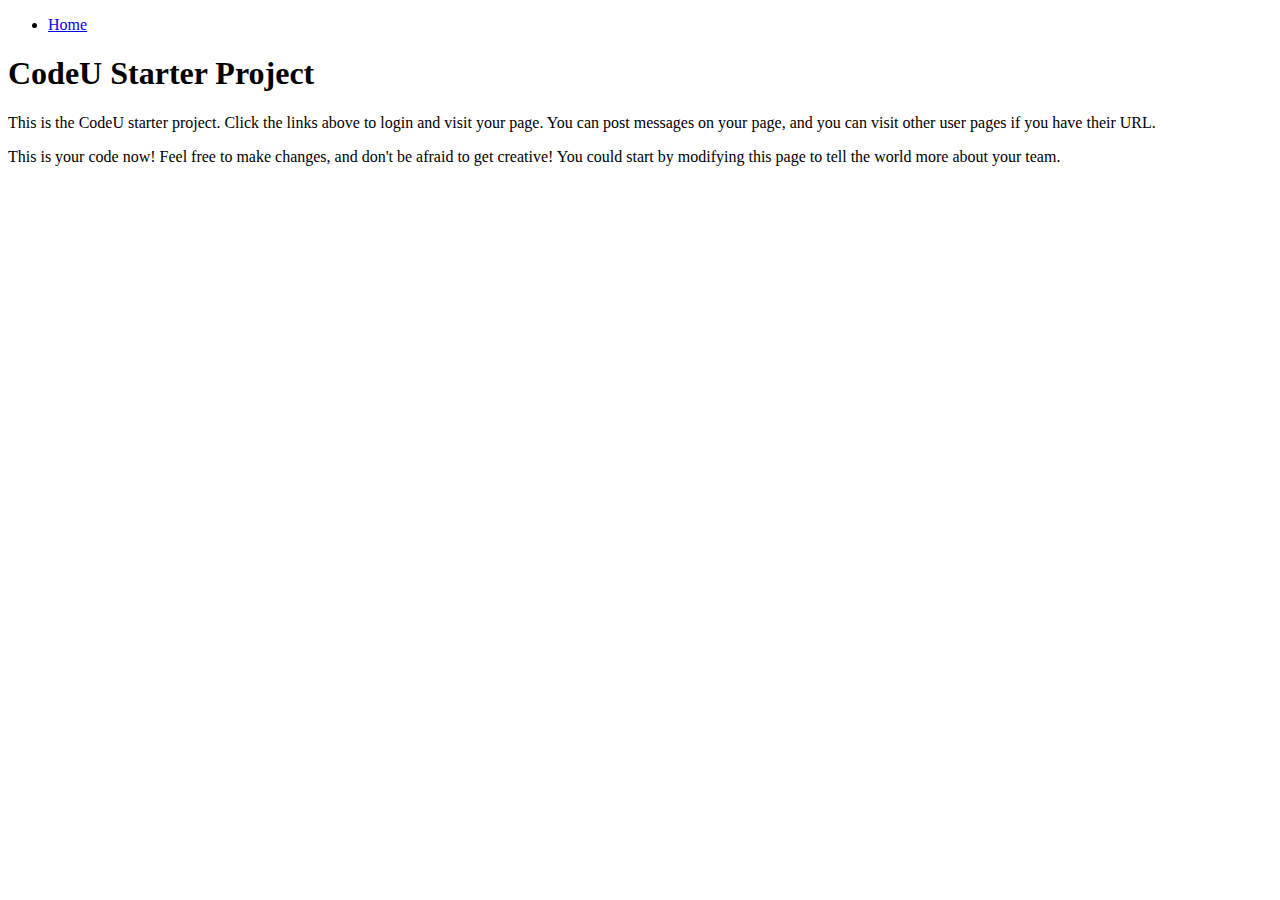
==== src/main/webapp/index.html @ d2f60b08 "tweaked file structure for more serverside rendering" ====
<!--
Copyright 2019 Google Inc.

Licensed under the Apache License, Version 2.0 (the "License");
you may not use this file except in compliance with the License.
You may obtain a copy of the License at

    http://www.apache.org/licenses/LICENSE-2.0

Unless required by applicable law or agreed to in writing, software
distributed under the License is distributed on an "AS IS" BASIS,
WITHOUT WARRANTIES OR CONDITIONS OF ANY KIND, either express or implied.
See the License for the specific language governing permissions and
limitations under the License.
-->

<!DOCTYPE html>
<html>
  <head>
    <meta charset="UTF-8" />
    <title>CodeU 2019 Starter Project</title>
    <link rel="stylesheet" href="/css/main.css" />
    <script src="/js/navigation-loader.js"></script>
  </head>
  <body onload="addLoginOrLogoutLinkToNavigation();">
    <nav>
      <ul id="navigation">
        <li><a href="/home">Home</a></li>
      </ul>
    </nav>
    <h1>CodeU Starter Project</h1>
    <p>
      This is the CodeU starter project. Click the links above to login and
      visit your page. You can post messages on your page, and you can visit
      other user pages if you have their URL.
    </p>
    <p>
      This is your code now! Feel free to make changes, and don't be afraid to
      get creative! You could start by modifying this page to tell the world
      more about your team.
    </p>
  </body>
</html>
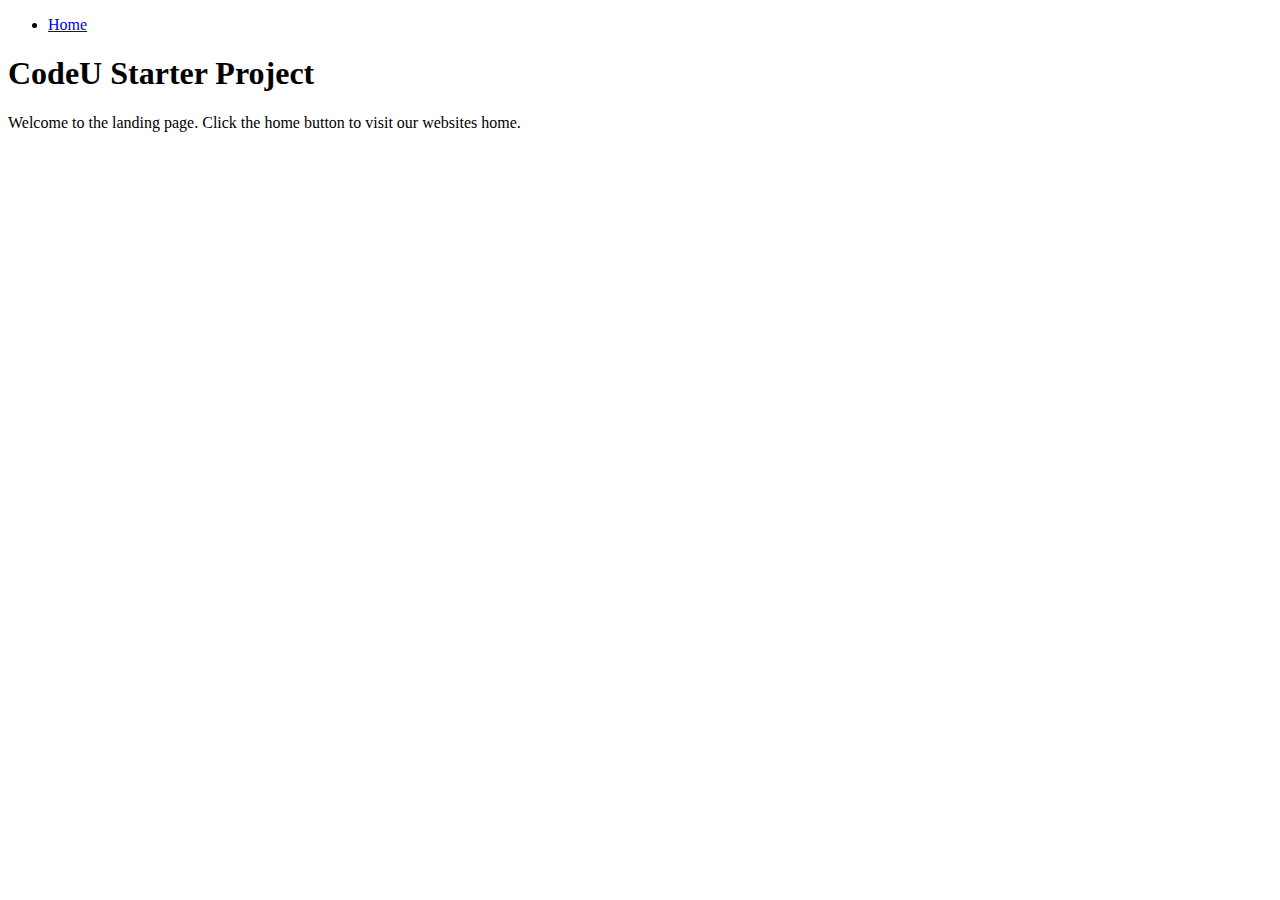
==== commit 11855d55: "displayed events and solved bugs" ====
--- a/src/main/webapp/index.html
+++ b/src/main/webapp/index.html
@@ -30,14 +30,8 @@
     </nav>
     <h1>CodeU Starter Project</h1>
     <p>
-      This is the CodeU starter project. Click the links above to login and
-      visit your page. You can post messages on your page, and you can visit
-      other user pages if you have their URL.
-    </p>
-    <p>
-      This is your code now! Feel free to make changes, and don't be afraid to
-      get creative! You could start by modifying this page to tell the world
-      more about your team.
+      Welcome to the landing page. Click the home button to visit our websites
+      home.
     </p>
   </body>
 </html>
